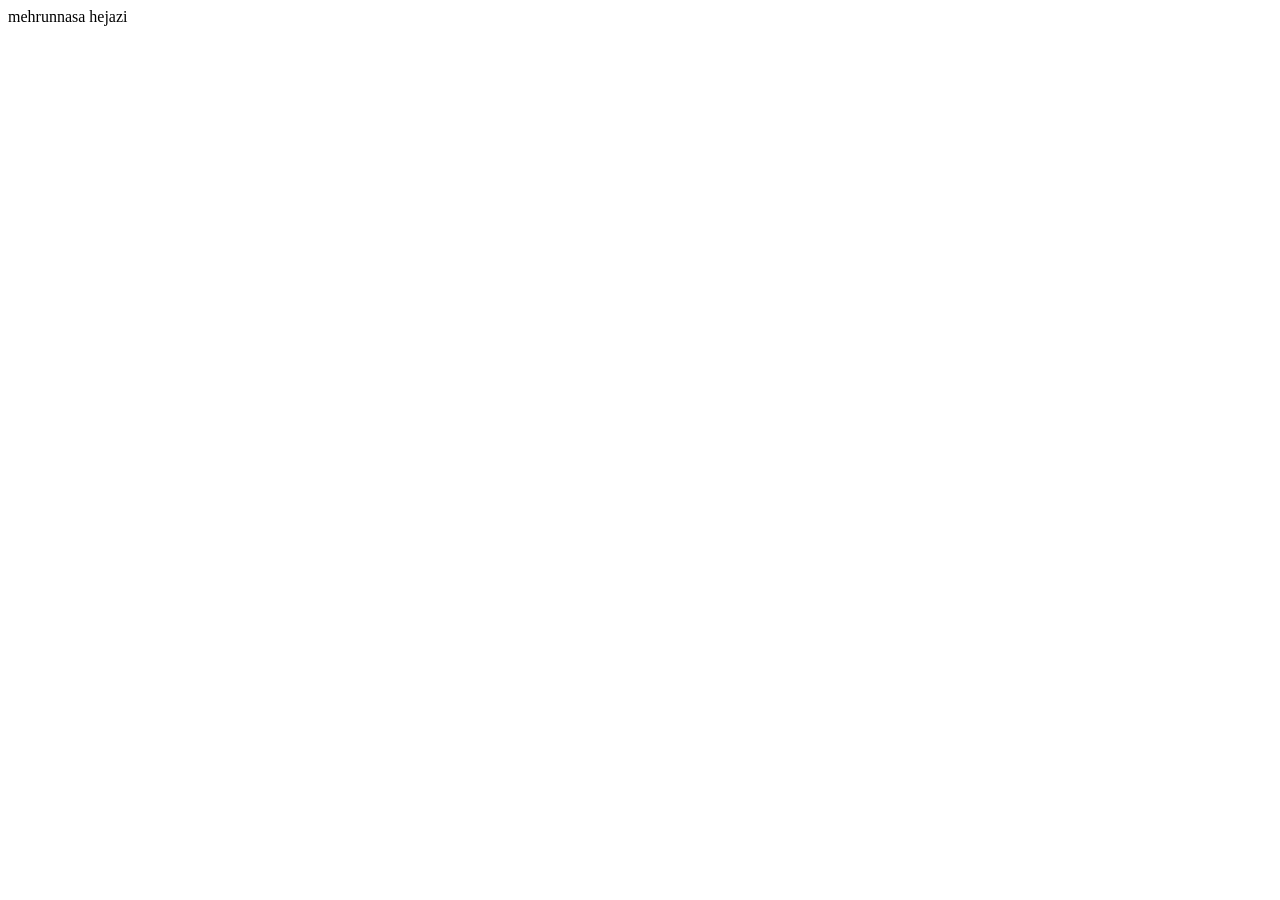
==== index.html @ d7e511fb "hello" ====
<!DOCTYPE html>
<html lang="en">
<head>
    <meta charset="UTF-8">
    <meta http-equiv="X-UA-Compatible" content="IE=edge">
    <meta name="viewport" content="width=device-width, initial-scale=1.0">
    <title>Document</title>
</head>
<body>
    mehrunnasa hejazi
</body>
</html>
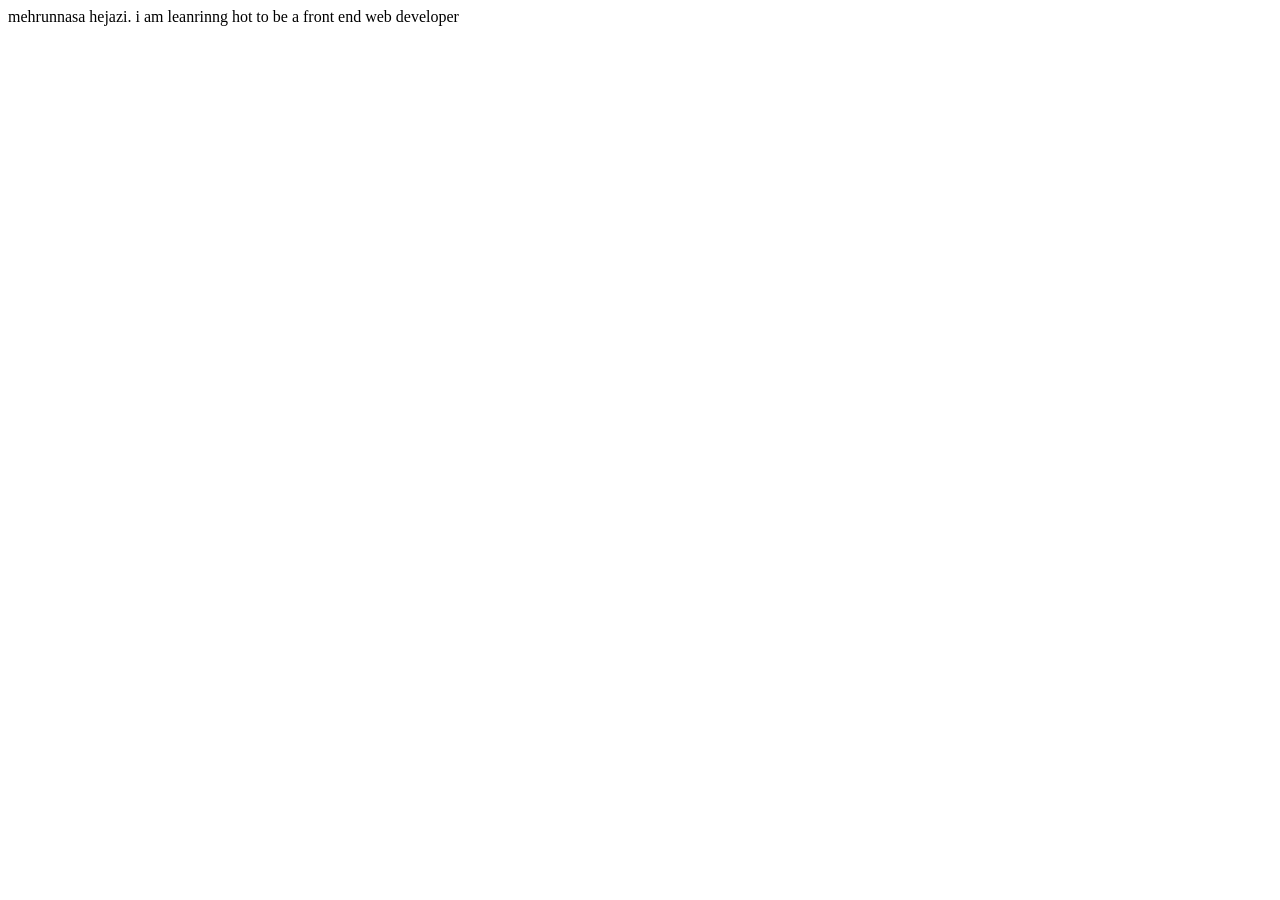
==== commit 2b73f775: "add starter code" ====
--- a/index.html
+++ b/index.html
@@ -7,6 +7,7 @@
     <title>Document</title>
 </head>
 <body>
-    mehrunnasa hejazi
+    mehrunnasa hejazi. 
+    i am leanrinng hot to be a front end web developer
 </body>
 </html>
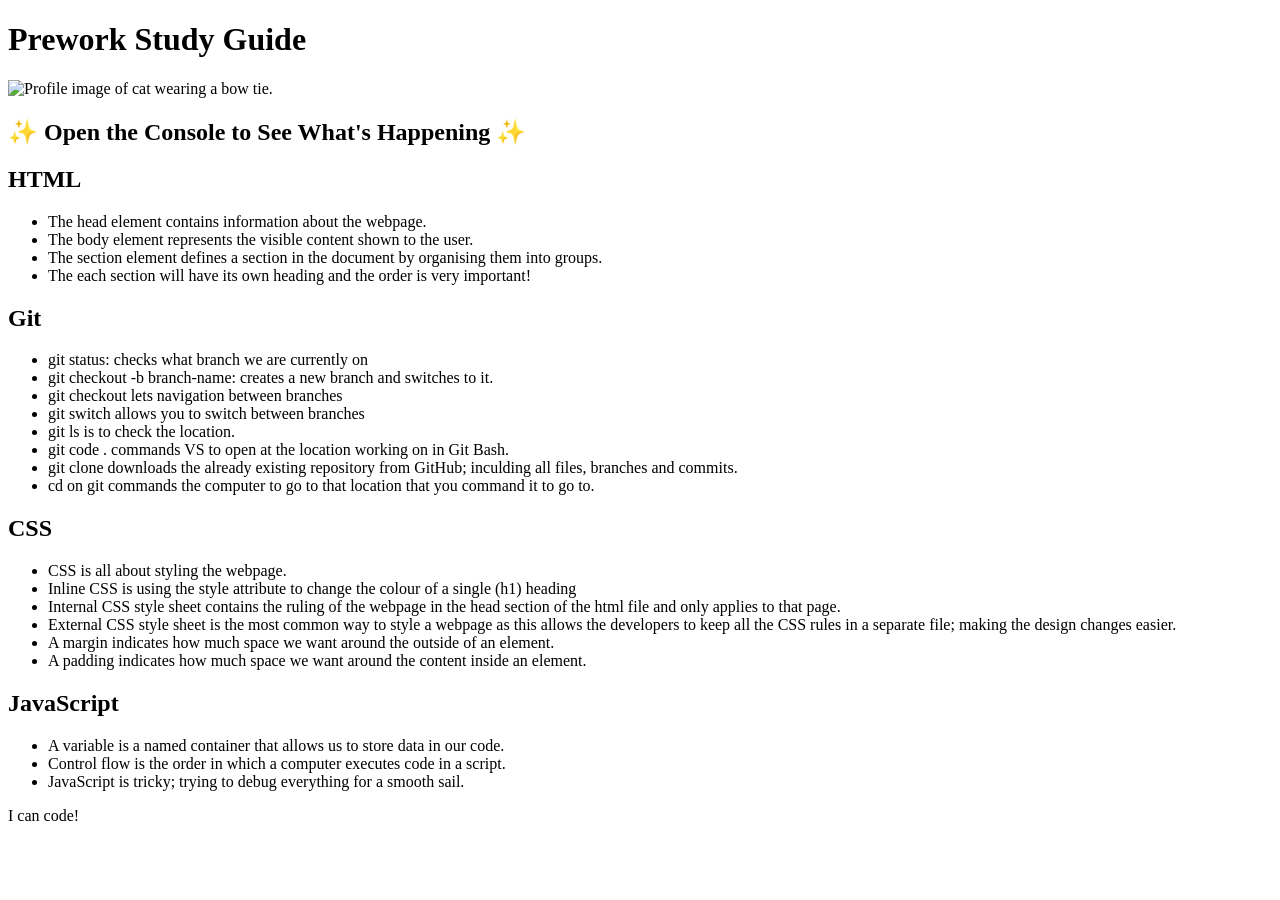
==== commit eb2d24a9: "changed" ====
--- a/index.html
+++ b/index.html
@@ -1,13 +1,73 @@
 <!DOCTYPE html>
 <html lang="en">
-<head>
-    <meta charset="UTF-8">
-    <meta http-equiv="X-UA-Compatible" content="IE=edge">
-    <meta name="viewport" content="width=device-width, initial-scale=1.0">
-    <title>Document</title>
-</head>
-<body>
-    mehrunnasa hejazi. 
-    i am leanrinng hot to be a front end web developer
-</body>
-</html>+  <head>
+    <meta charset="UTF-8" />
+    <meta http-equiv="X-UA-Compatible" content="IE=edge" />
+    <meta name="viewport" content="width=device-width, initial-scale=1.0" />
+    <link rel="stylesheet" href="./assets/style.css">
+    <script src="./assets/script.js" defer></script>
+    <title>Prework Study Guide</title>
+  </head>
+  <body>
+    <header id="top">
+      <h1>Prework Study Guide</h1>
+      <img src="./assets/bowtie-cat.png" alt="Profile image of cat wearing a bow tie." />
+      <h2>✨ Open the Console to See What's Happening ✨</h2>    
+    </header>
+
+    <main>
+      <section class="card" id="html-section">
+        <h2>HTML</h2>
+        <ul>
+          <li>The head element contains information about the webpage.</li>
+          <li>The body element represents the visible content shown to the user.</li>
+          <li>The section element defines a section in the document by organising them into groups.</li>
+          <li>The each section will have its own heading and the order is very important! </li>
+        </ul>
+      </section>
+   
+      <section class="card" id="git-section">
+        <h2>Git</h2>
+        <ul>
+         <li>git status: checks what branch we are currently on</li>
+         <li>git checkout -b branch-name: creates a new branch and switches to it.</li>
+         <li>git checkout lets navigation between branches</li>
+         <li>git switch allows you to switch between branches</li>
+         <li>git ls is to check the location.</li>
+         <li>git code . commands VS to open at the location working on in Git Bash.</li>
+         <li>git clone downloads the already existing repository from GitHub; inculding all files, branches and commits.</li>
+         <li>cd on git commands the computer to go to that location that you command it to go to.</li>
+        </ul>
+    </section>
+
+      <section class="card" id="css-section">
+          <h2>CSS</h2>
+          <ul>
+           <li>CSS is all about styling the webpage.</li>
+           <li>Inline CSS is using the style attribute to change the colour of a single (h1) heading</h1></li> 
+           <li>Internal CSS style sheet contains the ruling of the webpage in the head section of the html file and only applies to that page.</li>
+           <li>External CSS style sheet is the most common way to style a webpage as this allows the developers to keep all the CSS rules in a separate file; making the design changes easier.</li>
+            <li>A margin indicates how much space we want around the outside of an element.</li>
+            <li>A padding indicates how much space we want around the content inside an element.</li>
+          </ul>
+      </section>
+   
+      <section class="card" id="javascript-section">
+        <h2>JavaScript</h2>
+        <ul>
+          <li>A variable is a named container that allows us to store data in our code.</li>
+          <li>Control flow is the order in which a computer executes code in a script.</li>
+          <li>JavaScript is tricky; trying to debug everything for a smooth sail.</li>
+        </ul>
+      </section>
+    </main>
+
+    <footer>
+      <p>I can code!</p>
+    </footer>
+    <script src="./assets/script.js"></script>
+  </body>
+</html>
+    </footer>
+  </body>
+</html>
